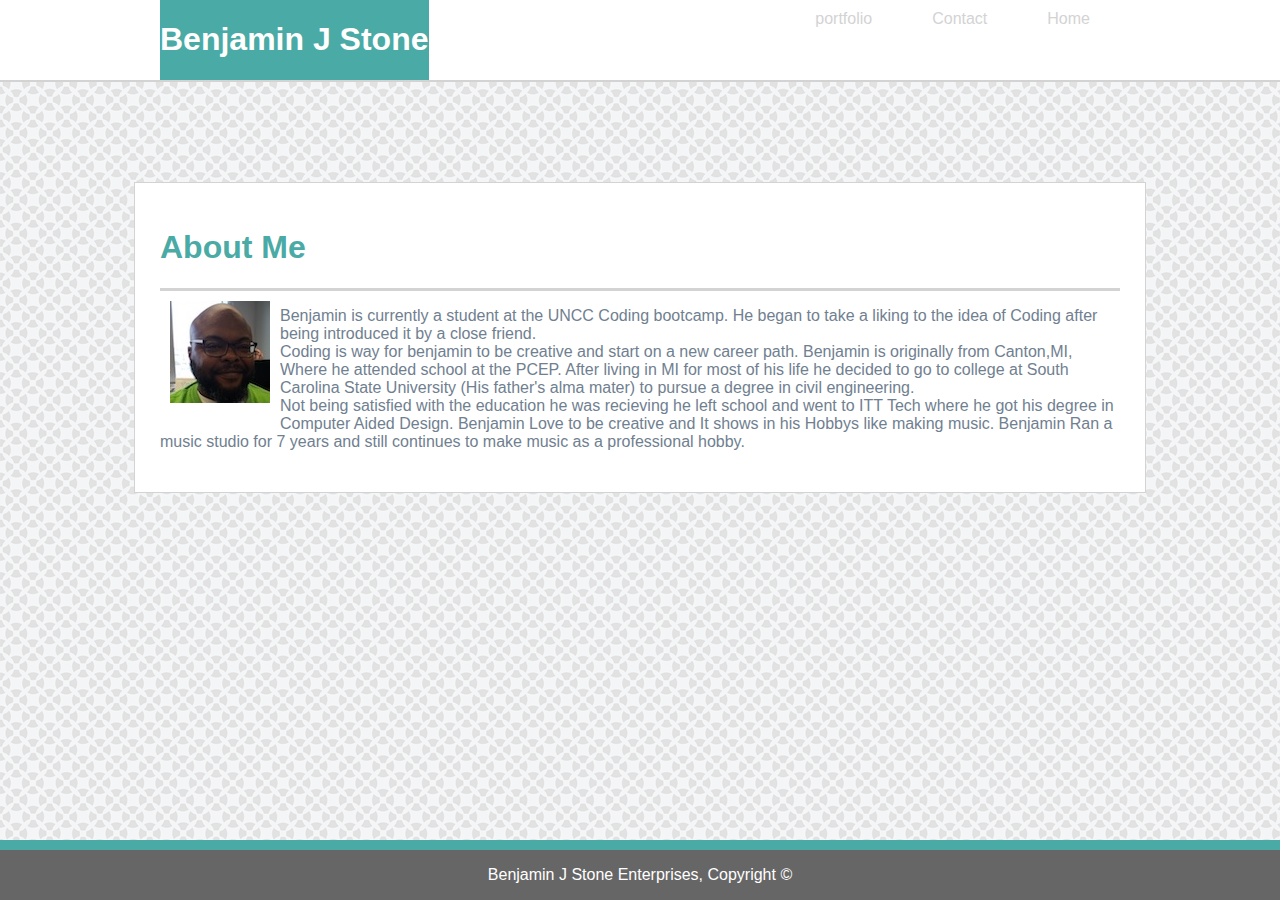
==== index.html @ a10c0402 "add updated hw1 files" ====
<!DOCTYPE html>
<html>
<head>
    <meta charset="utf-8" />
    <meta http-equiv="X-UA-Compatible" content="IE=edge">
    <title>Page Title</title>
    <meta name="viewport" content="width=device-width, initial-scale=1">
    <link rel="stylesheet" type="text/css" media="screen" href="./assets/css/style.css" />
    <script src="main.js"></script>
</head>
 
<body>
 
    <header>
        <div class="container">
             <div class="logo">     
                 <h1>Benjamin J Stone</h1>
            </div>    
        
            <nav>
                <ul>
                    <li><a href="index.html">Home</a></li>
                    <li><a href="contact.html">Contact</a></li>
                    <li><a href="portfolio.html">portfolio</a></li>
                </ul>
            </nav>

        </div>
       
    </header>
    
    <div>
    <section id="aboutme">
        <div class="box1">
            <div class="header">
            <h1>About Me</h1>
            </div>
            <div class="image">
            <img src="assets/images/IMG_20180618_182533.jpg" alt="picture of benjamin stone"></div>
            <p><span>Benjamin is currently a student at the UNCC Coding bootcamp. He began to take a liking to the idea of Coding after being introduced it by a close friend. <br>
                    Coding is way for benjamin to be creative and start on a new career path. Benjamin is originally from Canton,MI, Where he attended school at the PCEP. After living in MI for most of his life
                    he decided to go to college at South Carolina State University (His father's alma mater) to pursue a degree in civil engineering.<br>Not being satisfied with the education he was recieving he left school and 
                    went to ITT Tech where he got his degree in Computer Aided Design. Benjamin Love to be creative and It shows in his Hobbys like making music. Benjamin Ran a music studio for 7 years and still continues to 
                    make music as a professional hobby. </span></p>
                    
        </div>
    </div>    
    
    </section>

    <footer>
      <p>Benjamin J Stone Enterprises, Copyright &copy;</p>
    </footer>
</div>    








</body>
</html>
---- assets/css/style.css ----
body{
     background-image:url(../images/circles-dark.png);
     margin:0;
     padding:0;
     font-family:Arial, Helvetica, sans-serif;
 }

 header{
     background-color:white;
     margin:0 auto;
     width:100%;
     border-bottom:2px solid lightgrey;
     
 }
 .container::after{
    content:"";
    display:block;
    clear:both;

 }
 .logo{
     float:left;
     background-color:#4aaaa5;
     color:white;
 }
 nav{
     float:right;
     
 }
li{
    float:right;
    margin:10px;
    color:lightgray;
}
.container{
    width:960px;
    margin:0 auto;
}

.box1{
    background-color:white;
    width:960px;
    margin:0 auto;
    margin-top:100px;
    margin-bottom:100px;
    padding:25px;
    border:1px solid lightgrey;
    color:#4aaaa5;
    
    }
.header{
    border-bottom:3px solid lightgrey
}    

  footer{
    position:fixed;
    left:0;
    bottom:0;
    width:100%;
    background-color:#666666;
    color:white;
    text-align:center;
    border-top:10px solid #4aaaa5;
}
span{
    color:slategray;
}
.image{
    float:left;
    margin:10px;
}
.box2{
    background-color:white;
    width:960px;
    margin:0 auto;
    margin-top:100px;
    margin-bottom:100px;
    padding:25px;
    border:1px solid lightgrey;
    color:#4aaaa5;
}
.form{
    margin:50px;
    background-color: white;
    color: lightgrey;
    cursor: pointer;
    width:80%;
    height:375px;
}
input{
    width: 80%;
    height:50px;
    margin:10px;
}

header a{
    text-decoration:none;
    color:lightgrey;
}

header ul{
    margin:0;
    padding:0;
}

header li{
    display:inline;
    padding:0 20px 0 20px;
}

label{
    color:lightgrey;
}

input{
    width:100%;
}
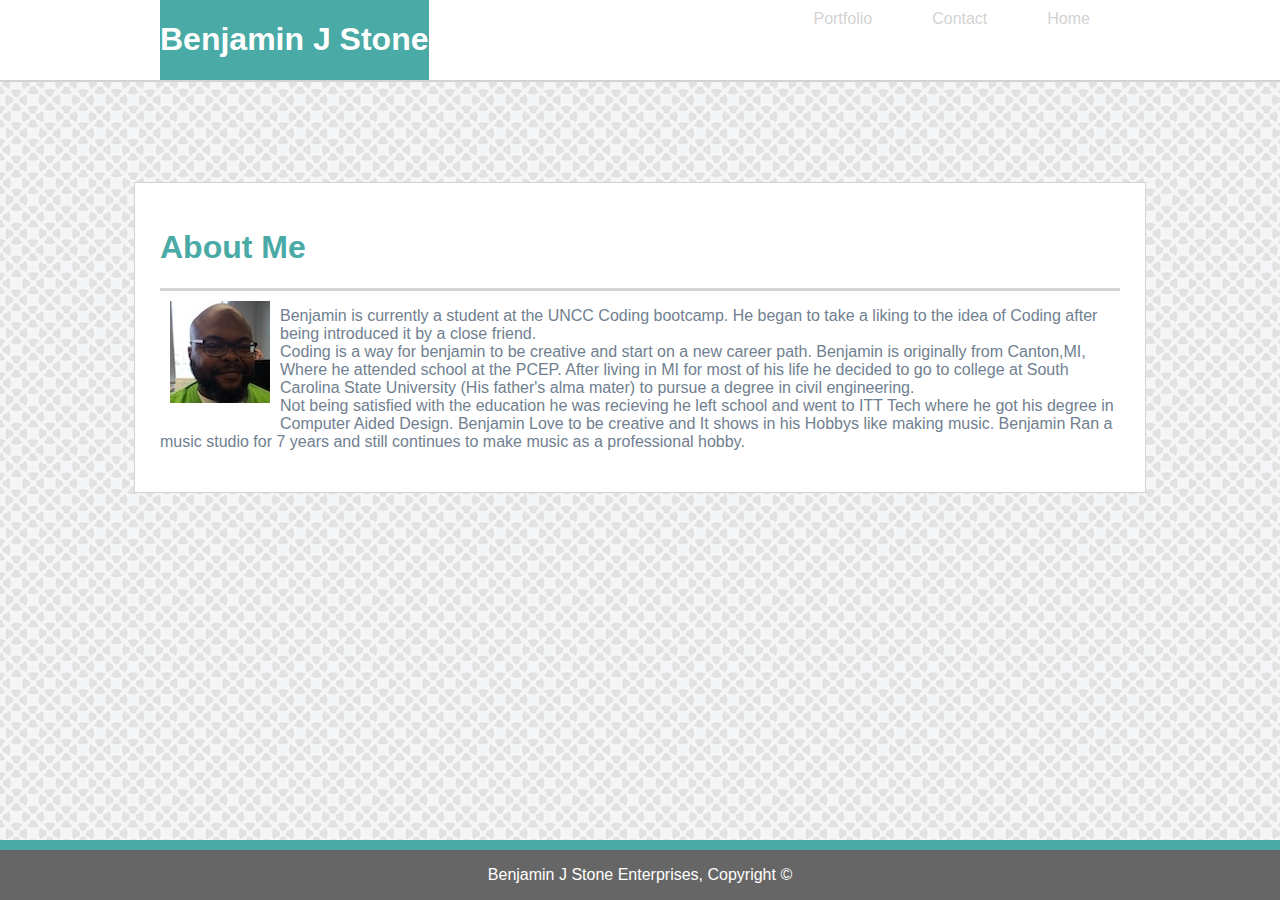
==== commit dd73229f: "Add files via upload" ====
--- a/index.html
+++ b/index.html
@@ -3,7 +3,7 @@
 <head>
     <meta charset="utf-8" />
     <meta http-equiv="X-UA-Compatible" content="IE=edge">
-    <title>Page Title</title>
+    <title>Benjamin J Stone Portfolio</title>
     <meta name="viewport" content="width=device-width, initial-scale=1">
     <link rel="stylesheet" type="text/css" media="screen" href="./assets/css/style.css" />
     <script src="main.js"></script>
@@ -21,7 +21,7 @@
                 <ul>
                     <li><a href="index.html">Home</a></li>
                     <li><a href="contact.html">Contact</a></li>
-                    <li><a href="portfolio.html">portfolio</a></li>
+                    <li><a href="portfolio.html">Portfolio</a></li>
                 </ul>
             </nav>
 
@@ -38,7 +38,7 @@
             <div class="image">
             <img src="assets/images/IMG_20180618_182533.jpg" alt="picture of benjamin stone"></div>
             <p><span>Benjamin is currently a student at the UNCC Coding bootcamp. He began to take a liking to the idea of Coding after being introduced it by a close friend. <br>
-                    Coding is way for benjamin to be creative and start on a new career path. Benjamin is originally from Canton,MI, Where he attended school at the PCEP. After living in MI for most of his life
+                    Coding is a way for benjamin to be creative and start on a new career path. Benjamin is originally from Canton,MI, Where he attended school at the PCEP. After living in MI for most of his life
                     he decided to go to college at South Carolina State University (His father's alma mater) to pursue a degree in civil engineering.<br>Not being satisfied with the education he was recieving he left school and 
                     went to ITT Tech where he got his degree in Computer Aided Design. Benjamin Love to be creative and It shows in his Hobbys like making music. Benjamin Ran a music studio for 7 years and still continues to 
                     make music as a professional hobby. </span></p>
